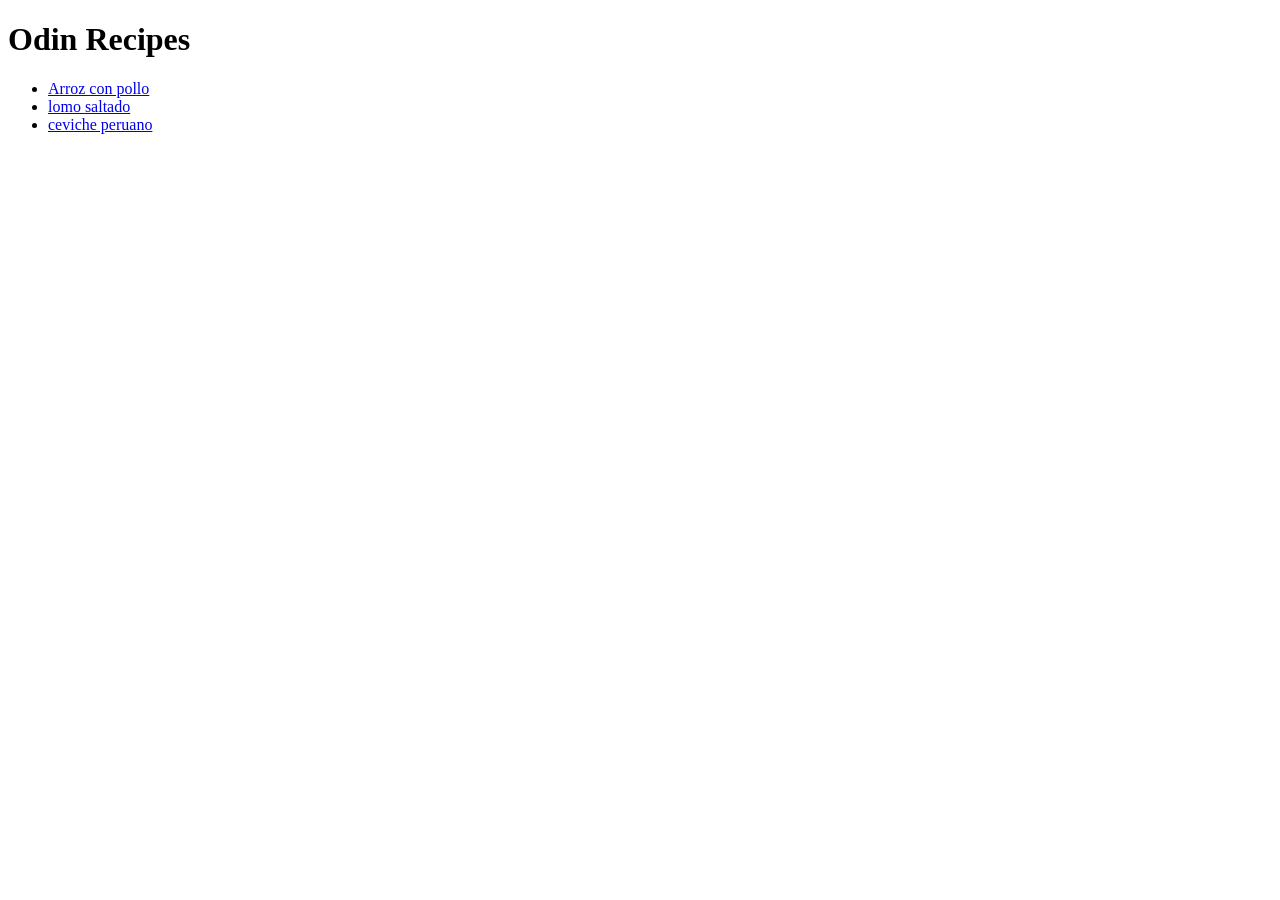
==== index.html @ bf30161c "terminar proyecto de recetasy corregir enlaces" ====
<!DOCTYPE html>
<html lang="en">
<head>
    <meta charset="UTF-8">
    <meta name="viewport" content="width=device-width, initial-scale=1.0">
    <title>Document</title>
</head>
<body>
    <h1>Odin Recipes</h1>
    <ul>
        <li><a href="recipes/arroz-con-pollo.html">Arroz con pollo</a></li>
        <li><a href="recipes/lomo-saltado.html">lomo saltado</a></li>
        <li><a href="recipes/ceviche-peruano.html">ceviche peruano</a></li>

    
    </ul>
    
</body>
</html>
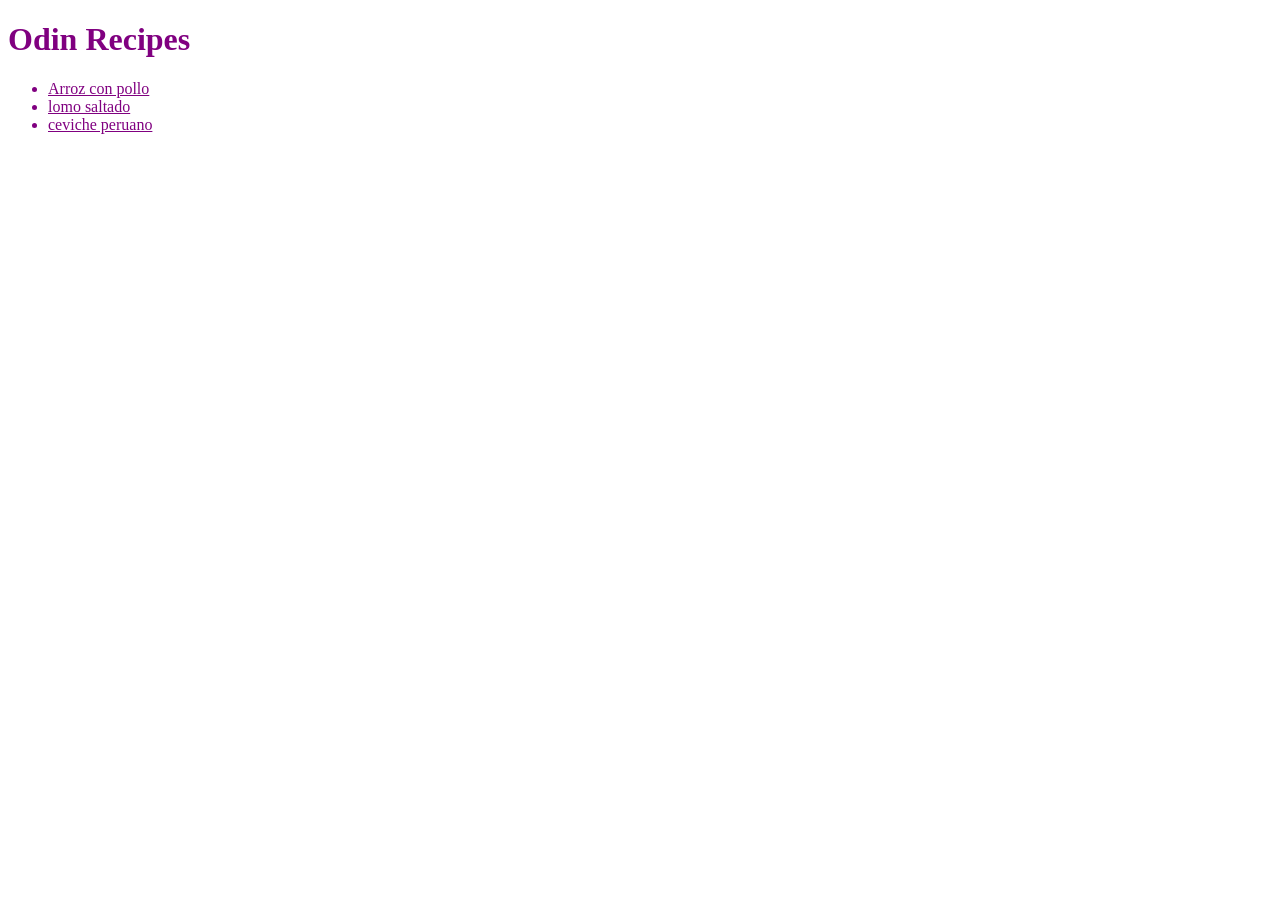
==== commit b16f339b: "Estructurar esilos css de forma correcta segun TOP" ====
--- a/index.html
+++ b/index.html
@@ -4,6 +4,9 @@
     <meta charset="UTF-8">
     <meta name="viewport" content="width=device-width, initial-scale=1.0">
     <title>Document</title>
+    <link rel="stylesheet" href="style.css">
+
+
 </head>
 <body>
     <h1>Odin Recipes</h1>
--- a/style.css
+++ b/style.css
@@ -0,0 +1,3 @@
+*{
+    color:purple;
+}
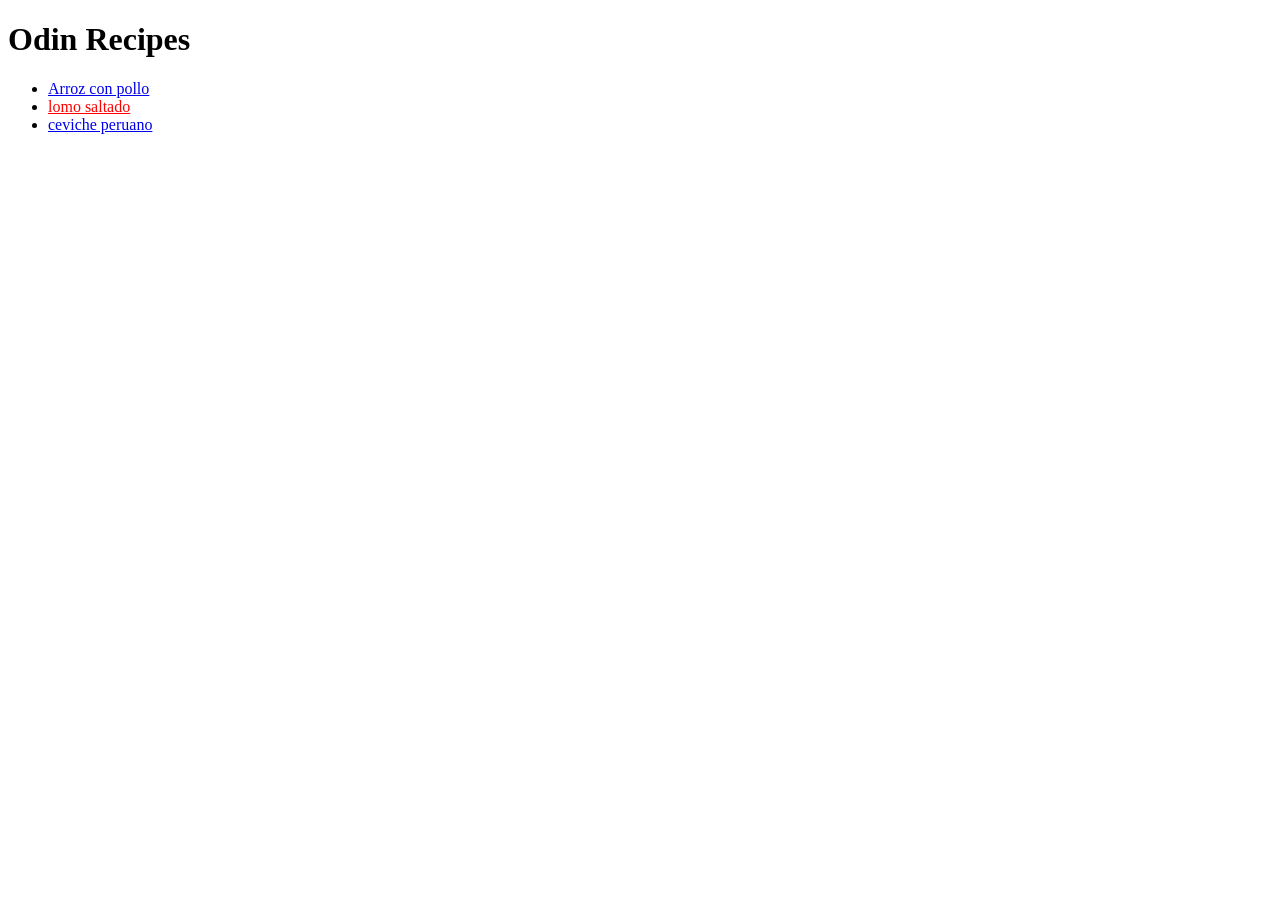
==== commit d9bfc1d4: "Aprender y aplicar selectores de clase con exito" ====
--- a/index.html
+++ b/index.html
@@ -12,7 +12,7 @@
     <h1>Odin Recipes</h1>
     <ul>
         <li><a href="recipes/arroz-con-pollo.html">Arroz con pollo</a></li>
-        <li><a href="recipes/lomo-saltado.html">lomo saltado</a></li>
+        <li><a href="recipes/lomo-saltado.html" class="alert-text">lomo saltado</a></li>
         <li><a href="recipes/ceviche-peruano.html">ceviche peruano</a></li>
 
     
--- a/style.css
+++ b/style.css
@@ -1,3 +1,3 @@
-*{
-    color:purple;
+.alert-text{
+    color:red;
 }
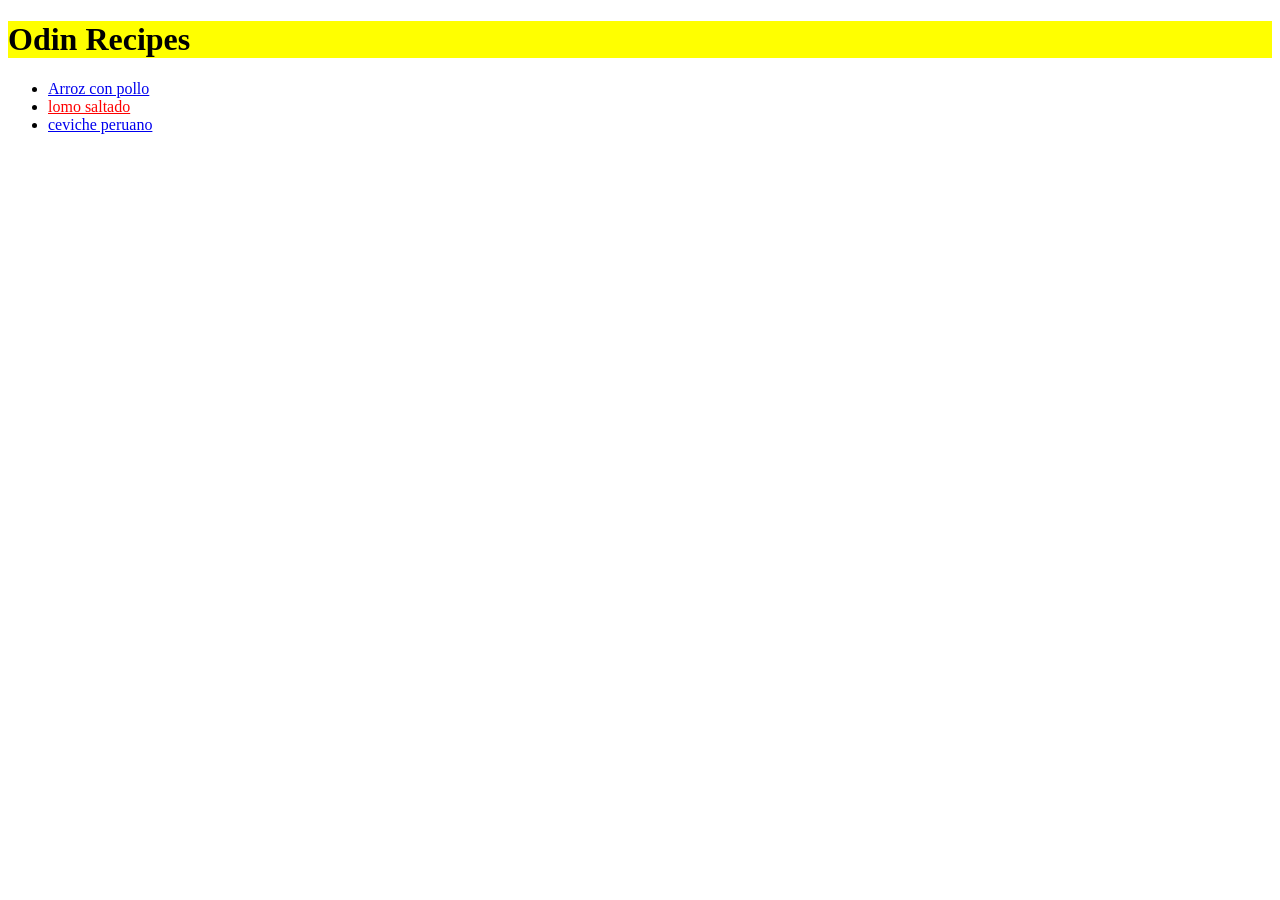
==== commit 1f98abf7: "Aprender y aplicar selectores de ID en el titulo" ====
--- a/index.html
+++ b/index.html
@@ -9,7 +9,7 @@
 
 </head>
 <body>
-    <h1>Odin Recipes</h1>
+    <h1 id="main-title">Odin Recipes</h1>
     <ul>
         <li><a href="recipes/arroz-con-pollo.html">Arroz con pollo</a></li>
         <li><a href="recipes/lomo-saltado.html" class="alert-text">lomo saltado</a></li>
--- a/style.css
+++ b/style.css
@@ -1,3 +1,6 @@
 .alert-text{
     color:red;
+}
+#main-title{
+    background-color:yellow
 }
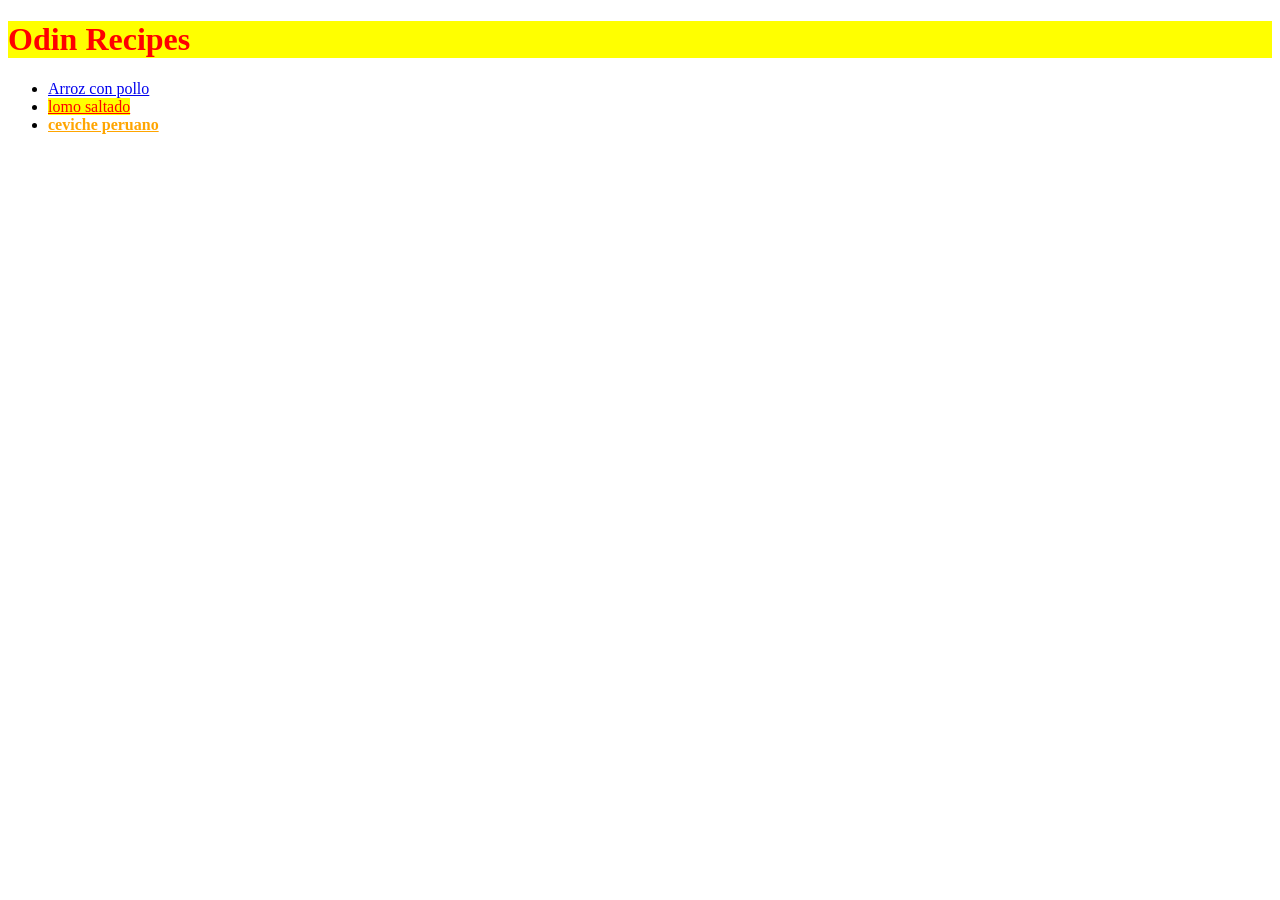
==== commit 997f258a: "Aprender y aplicar selectores de cadena en enlaces" ====
--- a/index.html
+++ b/index.html
@@ -13,7 +13,7 @@
     <ul>
         <li><a href="recipes/arroz-con-pollo.html">Arroz con pollo</a></li>
         <li><a href="recipes/lomo-saltado.html" class="alert-text">lomo saltado</a></li>
-        <li><a href="recipes/ceviche-peruano.html">ceviche peruano</a></li>
+        <li><a href="recipes/ceviche-peruano.html" class="recipe-link highlight">ceviche peruano</a></li>
 
     
     </ul>
--- a/style.css
+++ b/style.css
@@ -1,6 +1,8 @@
-.alert-text{
-    color:red;
+#main-title,.alert-text{
+background-color:yellow;
+color:red;
 }
-#main-title{
-    background-color:yellow
+.recipe-link.highlight{
+    color:orange;
+    font-weight:bold;
 }
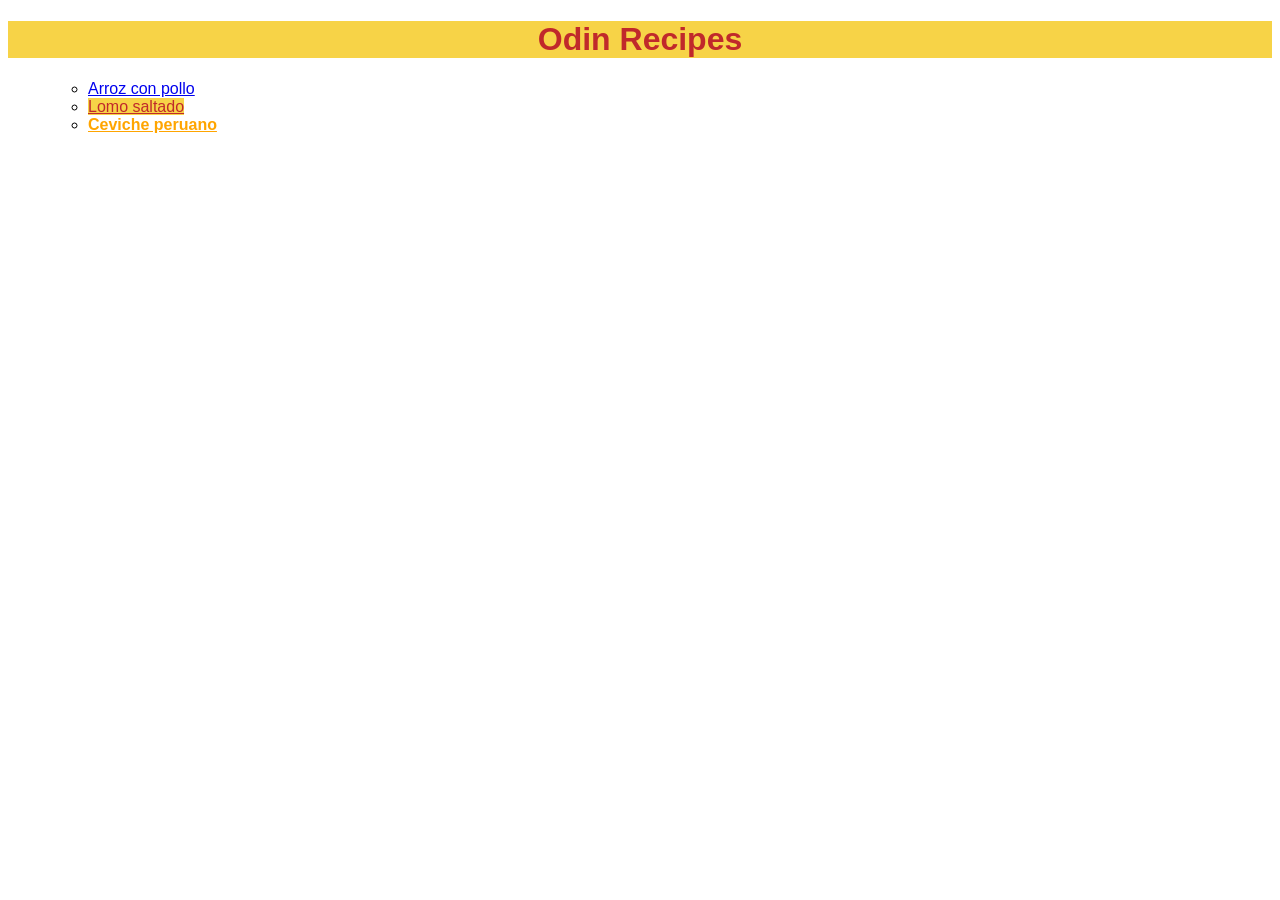
==== commit eb74015e: "fix: corregir sintaxis de etiqueta de enlace en index" ====
--- a/index.html
+++ b/index.html
@@ -11,9 +11,11 @@
 <body>
     <h1 id="main-title">Odin Recipes</h1>
     <ul>
-        <li><a href="recipes/arroz-con-pollo.html">Arroz con pollo</a></li>
-        <li><a href="recipes/lomo-saltado.html" class="alert-text">lomo saltado</a></li>
-        <li><a href="recipes/ceviche-peruano.html" class="recipe-link highlight">ceviche peruano</a></li>
+       <ul>
+    <li><a href="recipes/arroz-con-pollo.html">Arroz con pollo</a></li>
+    <li><a class="alert-text" href="recipes/lomo-saltado.html">Lomo saltado</a></li>
+    <li><a class="recipe-link highlight" href="recipes/ceviche_peruano.html">Ceviche peruano</a></li>
+       </ul>
 
     
     </ul>
--- a/style.css
+++ b/style.css
@@ -1,8 +1,22 @@
 #main-title,.alert-text{
-background-color:yellow;
-color:red;
+background-color:#f7d347; /*    Un amarillo dorado mas agradable */
+color: rgb(192, 41, 43); /* Un rojo oscuro elegante */
 }
 .recipe-link.highlight{
     color:orange;
     font-weight:bold;
+}
+body{
+    font-family: Arial,Helvetica, sans-serif; /* cambia toda la letra de la pagina */    
+}
+
+#main-title{
+    font-size: 32px;    /*Agranda el titulo */
+    font-weight: bold; /*Lo pone en negrita*/
+    text-align: center; /*Lo centra en la pantalla*/
+}
+
+img {
+    width: 300px; /*controla el anch de todas tus fotos */
+    height: auto; /*Mantiene las proporciones para que no se deformen */
 }
